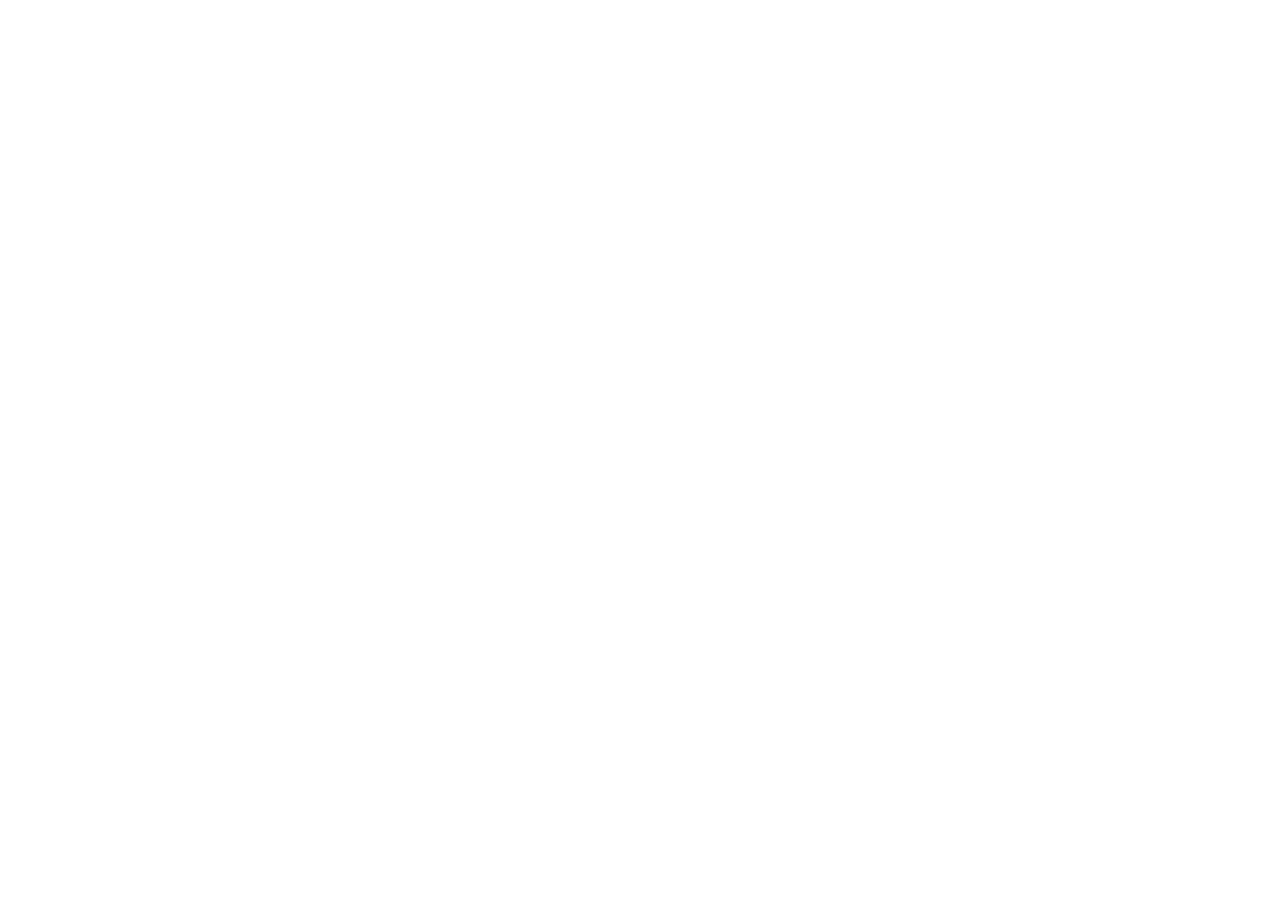
==== index.html @ 7ecd8911 "ich fange an" ====
<!DOCTYPE html>
<html>

    <head>
    <meta charset="utf-8">
    <meta http-equiv="X-UA-Compatible" content="IE=edge">
    <title>IT Club Oberland - JS Training</title>
    <meta name="description" content="">
    <meta name="viewport" content="width=device-width, initial-scale=1">

    <link rel="stylesheet" href="js/lib/normalize/normalize.css">
    <link href="//netdna.bootstrapcdn.com/bootstrap/3.2.0/css/bootstrap.min.css" rel="stylesheet">
    <link rel="stylesheet" href="css/app.css">


    <script type="text/javascript" src="//code.jquery.com/jquery-1.10.2.min.js"></script>
    <script type="text/javascript" src="//netdna.bootstrapcdn.com/bootstrap/3.2.0/js/bootstrap.min.js"></script>
</head>
<style>
    #game(width:200px;padding:100px;)
    #game div(width:200px; height:810px; float:center; border:2px solid #fff;)
    .kirmizi(background:##ff2400;)
    .mavi(background:#0000ff;)
    .sari(background:#ffff00;)
    .yesil(background:#00ff00;)
    </style>
<body>
    <div id="hucre4" class="yesil"></div>
    <div id="hucre3" class="sari"></div>
    <div id="hucre2" class="mavi"></div>
    <div id="hucre1" class="kirmizi"></div>

    
    
    
    <script src="js/battery/index.js"></script>
    <script src="js/main.js"></script>
</body>
</html>
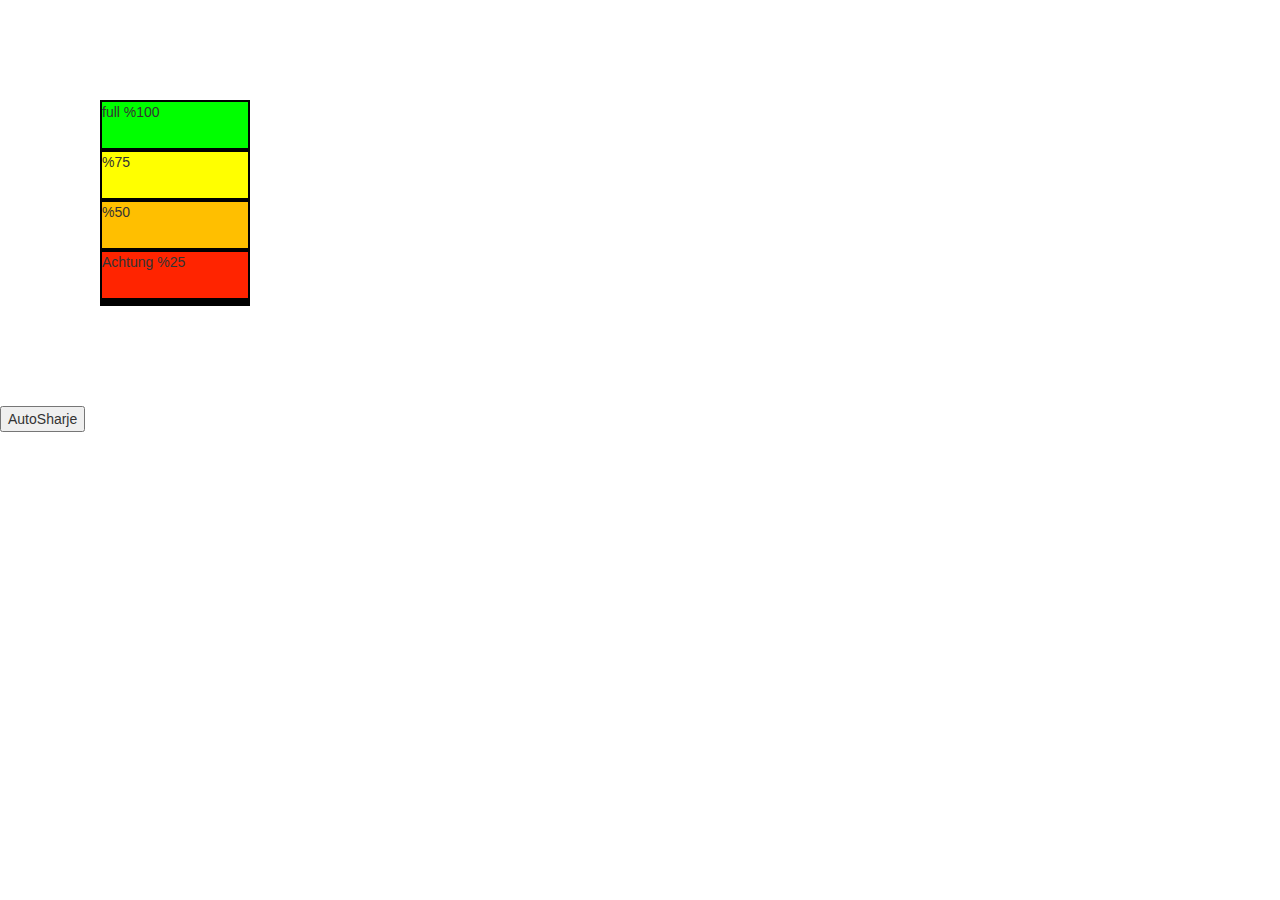
==== commit 1969be15: "super kann ich nur sagen" ====
--- a/index.html
+++ b/index.html
@@ -1,7 +1,7 @@
 <!DOCTYPE html>
 <html>
 
-    <head>
+<head>
     <meta charset="utf-8">
     <meta http-equiv="X-UA-Compatible" content="IE=edge">
     <title>IT Club Oberland - JS Training</title>
@@ -12,28 +12,33 @@
     <link href="//netdna.bootstrapcdn.com/bootstrap/3.2.0/css/bootstrap.min.css" rel="stylesheet">
     <link rel="stylesheet" href="css/app.css">
 
+<script src="js/battery/index.js"></script>
+<script src="js/main.js"></script>
 
     <script type="text/javascript" src="//code.jquery.com/jquery-1.10.2.min.js"></script>
     <script type="text/javascript" src="//netdna.bootstrapcdn.com/bootstrap/3.2.0/js/bootstrap.min.js"></script>
 </head>
 <style>
-    #game(width:200px;padding:100px;)
-    #game div(width:200px; height:810px; float:center; border:2px solid #fff;)
-    .kirmizi(background:##ff2400;)
-    .mavi(background:#0000ff;)
-    .sari(background:#ffff00;)
-    .yesil(background:#00ff00;)
-    </style>
+   
+
+</style>
+
+
 <body>
-    <div id="hucre4" class="yesil"></div>
-    <div id="hucre3" class="sari"></div>
-    <div id="hucre2" class="mavi"></div>
-    <div id="hucre1" class="kirmizi"></div>
 
-    
-    
-    
-    <script src="js/battery/index.js"></script>
-    <script src="js/main.js"></script>
+    <div id="game">
+       
+        <div id="hucre4" class="yesil">full %100</div>
+        <div id="hucre3" class="sari">      %75</div>
+        <div id="hucre2" class="turuncu">   %50</div>
+        <div id="hucre1" class="kirmizi">Achtung %25</div>
+        <div id="hucre0" class="beyaz"></div>
+
+
+    </div>
+
+<button onclick="time()">AutoSharje</button>
+
 </body>
+
 </html>
--- a/css/app.css
+++ b/css/app.css
@@ -0,0 +1,15 @@
+input[type=range][orient=vertical]
+{
+    writing-mode: bt-lr; /* IE */
+    -webkit-appearance: slider-vertical; /* WebKit */
+    width: 8px;
+    height: 175px;
+    padding: 0 5px;
+}
+   #game{background:#fff;width:50px; height:200; padding:100px;}
+    
+    .kirmizi{background:#ff2400;width:150px; height:50px; float:center;   border:2px solid black;} 
+    .turuncu{background:#ffbf00;width:150px; height:50px; float:center;   border:2px solid black;} 
+    .sari{background:#ffff00;width:150px; height:50px; float:center;   border:2px solid black;} 
+    .yesil{background:#00ff00;width:150px; height:50px; float:center;   border:2px solid black;}
+    .beyaz{background:#fff;width:150px; height:5px; float:center;   border:3px solid black;}
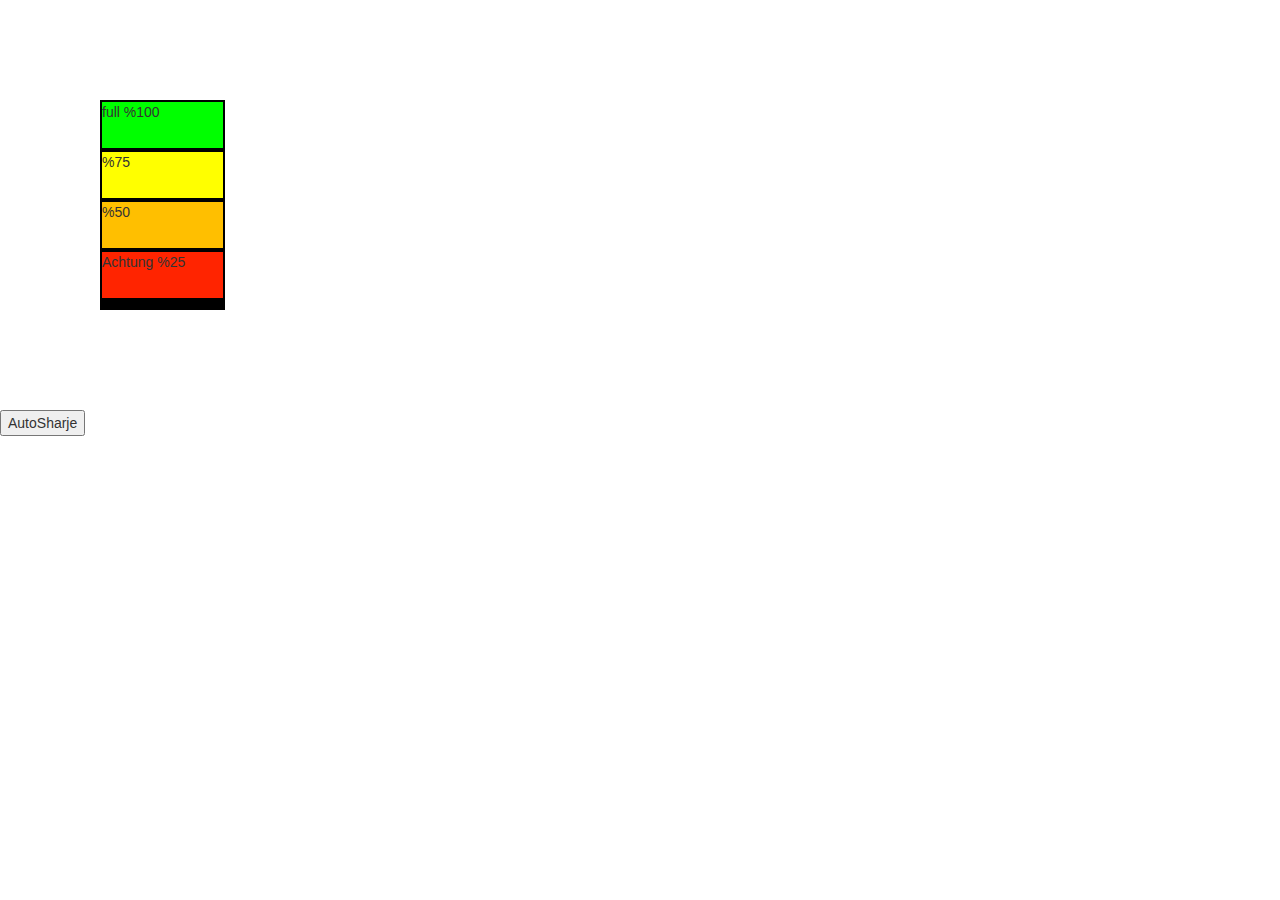
==== commit bc69815a: "besser" ====
--- a/index.html
+++ b/index.html
@@ -9,14 +9,14 @@
     <meta name="viewport" content="width=device-width, initial-scale=1">
 
     <link rel="stylesheet" href="js/lib/normalize/normalize.css">
-    <link href="//netdna.bootstrapcdn.com/bootstrap/3.2.0/css/bootstrap.min.css" rel="stylesheet">
+    <link href="http://netdna.bootstrapcdn.com/bootstrap/3.2.0/css/bootstrap.min.css" rel="stylesheet">
     <link rel="stylesheet" href="css/app.css">
 
 <script src="js/battery/index.js"></script>
 <script src="js/main.js"></script>
 
-    <script type="text/javascript" src="//code.jquery.com/jquery-1.10.2.min.js"></script>
-    <script type="text/javascript" src="//netdna.bootstrapcdn.com/bootstrap/3.2.0/js/bootstrap.min.js"></script>
+    <script type="text/javascript" src="http://code.jquery.com/jquery-1.10.2.min.js"></script>
+    <script type="text/javascript" src="http://netdna.bootstrapcdn.com/bootstrap/3.2.0/js/bootstrap.min.js"></script>
 </head>
 <style>
    
--- a/css/app.css
+++ b/css/app.css
@@ -8,8 +8,8 @@
 }
    #game{background:#fff;width:50px; height:200; padding:100px;}
     
-    .kirmizi{background:#ff2400;width:150px; height:50px; float:center;   border:2px solid black;} 
-    .turuncu{background:#ffbf00;width:150px; height:50px; float:center;   border:2px solid black;} 
-    .sari{background:#ffff00;width:150px; height:50px; float:center;   border:2px solid black;} 
-    .yesil{background:#00ff00;width:150px; height:50px; float:center;   border:2px solid black;}
-    .beyaz{background:#fff;width:150px; height:5px; float:center;   border:3px solid black;}
+    .kirmizi{background:#ff2400;width:125px; height:50px; float:center;   border:2px solid black;} 
+    .turuncu{background:#ffbf00;width:125px; height:50px; float:center;   border:2px solid black;} 
+    .sari{background:#ffff00;width:125px; height:50px; float:center;   border:2px solid black;} 
+    .yesil{background:#00ff00;width:125px; height:50px; float:center;   border:2px solid black;}
+    .beyaz{background:black;width:125px; height:10px; float:center;   border:2px solid black;}
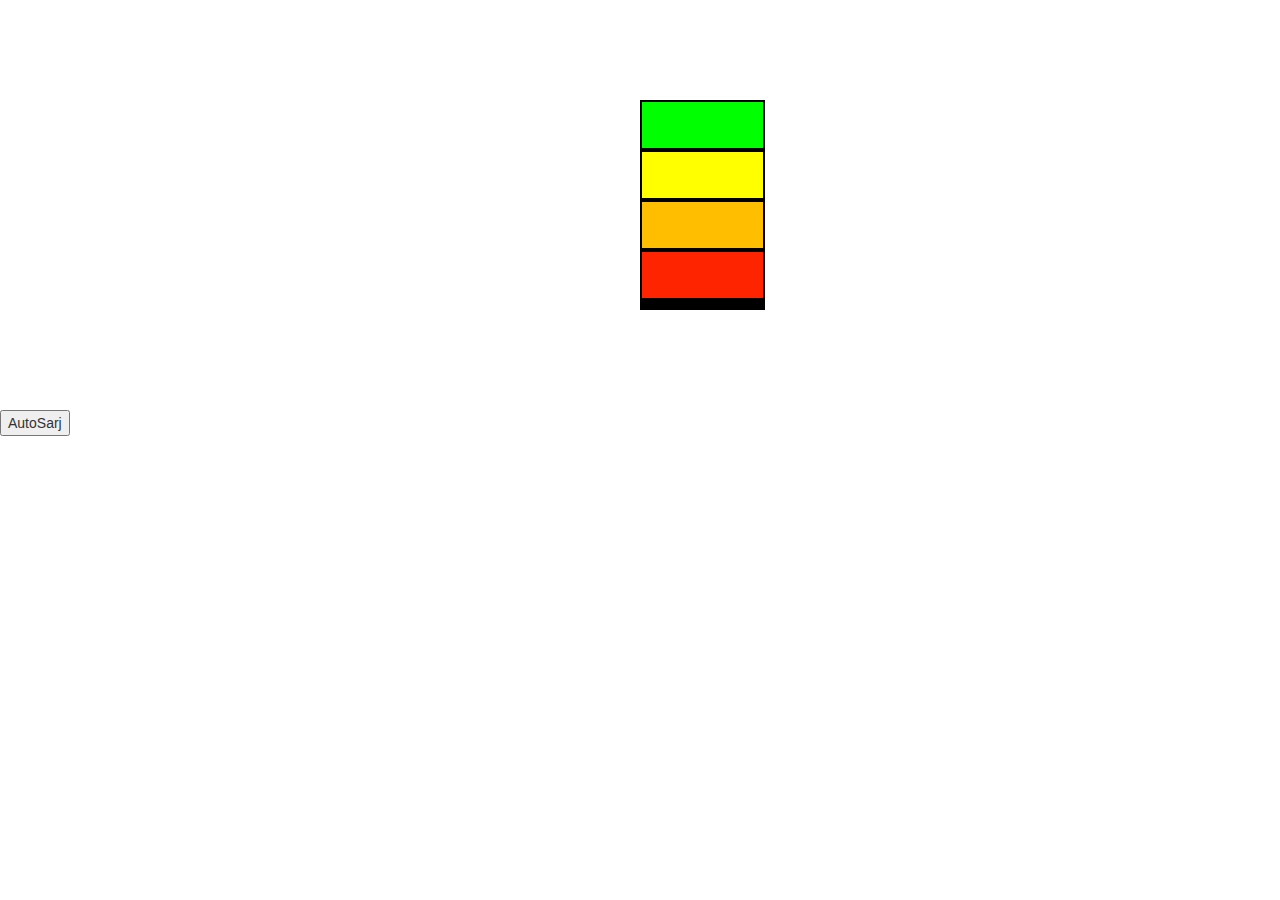
==== commit 20323c71: "iyi" ====
--- a/index.html
+++ b/index.html
@@ -28,16 +28,16 @@
 
     <div id="game">
        
-        <div id="hucre4" class="yesil">full %100</div>
-        <div id="hucre3" class="sari">      %75</div>
-        <div id="hucre2" class="turuncu">   %50</div>
-        <div id="hucre1" class="kirmizi">Achtung %25</div>
+        <div id="hucre4" class="yesil"></div>
+        <div id="hucre3" class="sari">  </div>
+        <div id="hucre2" class="turuncu"> </div>
+        <div id="hucre1" class="kirmizi"></div>
         <div id="hucre0" class="beyaz"></div>
 
 
     </div>
 
-<button onclick="time()">AutoSharje</button>
+<button onclick="time()">AutoSarj</button>
 
 </body>
 
--- a/css/app.css
+++ b/css/app.css
@@ -6,7 +6,7 @@
     height: 175px;
     padding: 0 5px;
 }
-   #game{background:#fff;width:50px; height:200; padding:100px;}
+   #game{background:#fff;width:50px; height:200; margin:auto; padding:100px;}
     
     .kirmizi{background:#ff2400;width:125px; height:50px; float:center;   border:2px solid black;} 
     .turuncu{background:#ffbf00;width:125px; height:50px; float:center;   border:2px solid black;} 
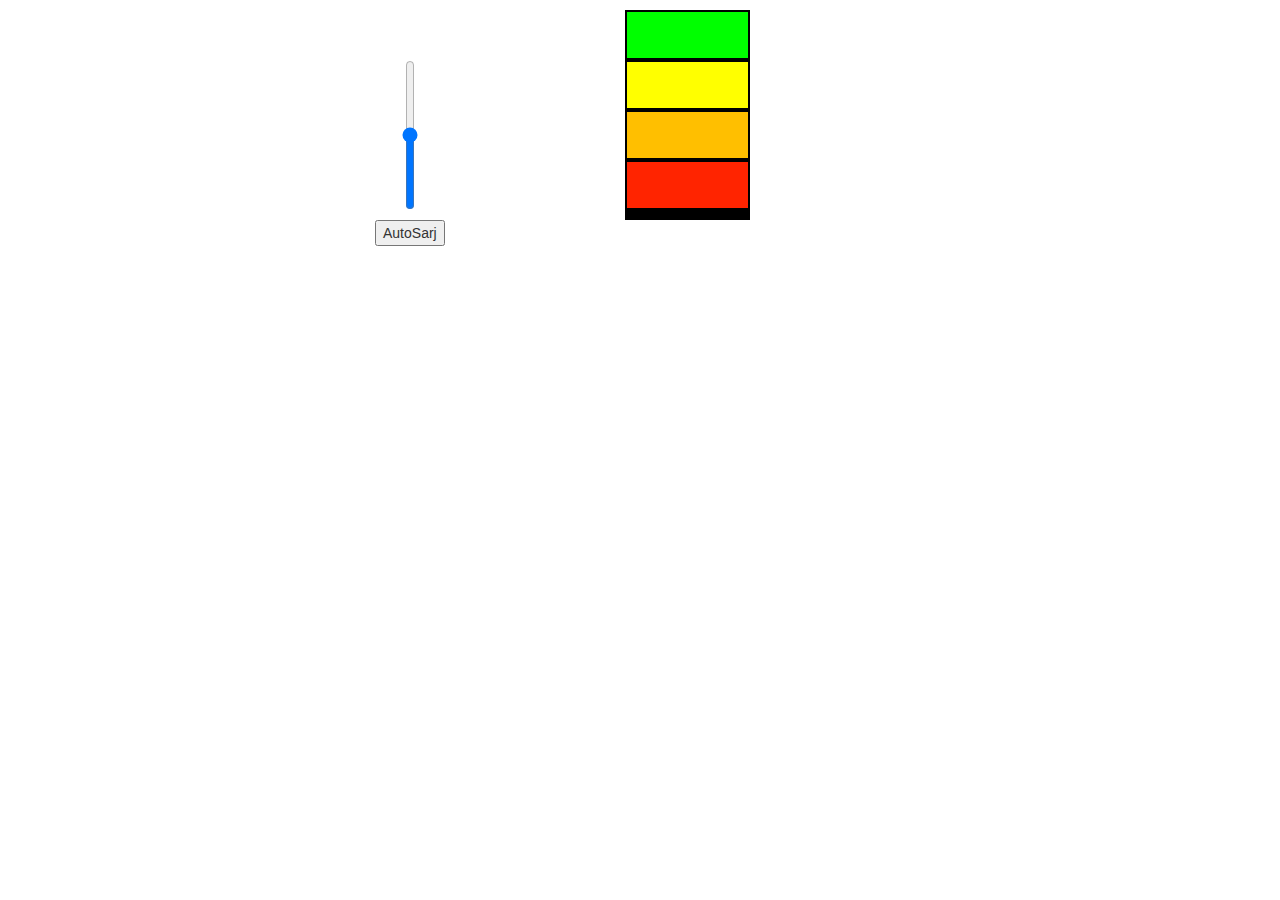
==== commit e90b44fe: "ok" ====
--- a/index.html
+++ b/index.html
@@ -25,8 +25,11 @@
 
 
 <body>
+     
 
     <div id="game">
+       
+       
        
         <div id="hucre4" class="yesil"></div>
         <div id="hucre3" class="sari">  </div>
@@ -36,8 +39,13 @@
 
 
     </div>
+      <div class="slider-wrapper">
+  <input type="range" min="0" max="4" >
+        </div>
+   
 
 <button onclick="time()">AutoSarj</button>
+    
 
 </body>
 
--- a/css/app.css
+++ b/css/app.css
@@ -1,15 +1,73 @@
-input[type=range][orient=vertical]
-{
-    writing-mode: bt-lr; /* IE */
-    -webkit-appearance: slider-vertical; /* WebKit */
+input[type=range][orient=vertical] {
+    writing-mode: bt-lr;
+    /* IE */
+    -webkit-appearance: slider-vertical;
+    /* WebKit */
     width: 8px;
     height: 175px;
-    padding: 0 5px;
+    padding: 0 50px;
 }
-   #game{background:#fff;width:50px; height:200; margin:auto; padding:100px;}
+
+#game {
     
-    .kirmizi{background:#ff2400;width:125px; height:50px; float:center;   border:2px solid black;} 
-    .turuncu{background:#ffbf00;width:125px; height:50px; float:center;   border:2px solid black;} 
-    .sari{background:#ffff00;width:125px; height:50px; float:center;   border:2px solid black;} 
-    .yesil{background:#00ff00;width:125px; height:50px; float:center;   border:2px solid black;}
-    .beyaz{background:black;width:125px; height:10px; float:center;   border:2px solid black;}
+    background: #fff;
+    width: 50px;
+    height: 200px;
+    margin:  auto;
+    padding: 10px;
+}
+
+.kirmizi {
+    background: #ff2400;
+    width: 125px;
+    height: 50px;
+    float: center;
+    border: 2px solid black;
+}
+
+.turuncu {
+    background: #ffbf00;
+    width: 125px;
+    height: 50px;
+    float: center;
+    border: 2px solid black;
+}
+
+.sari {
+    background: #ffff00;
+    width: 125px;
+    height: 50px;
+    float: center;
+    border: 2px solid black;
+}
+
+.yesil {
+    background: #00ff00;
+    width: 125px;
+    height: 50px;
+    float: center;
+    border: 2px solid black;
+}
+
+.beyaz {
+    background: black;
+    width: 125px;
+    height: 10px;
+    float: center;
+    border: 2px solid black;
+}
+
+
+
+.slider-wrapper input {
+   
+    width: 150px;
+    height: 20px;
+    margin-left: 400px;
+   
+    transform-origin: 5px 5px;
+    transform: rotate(-90deg);
+}
+button{
+    margin-left: 375px;
+}